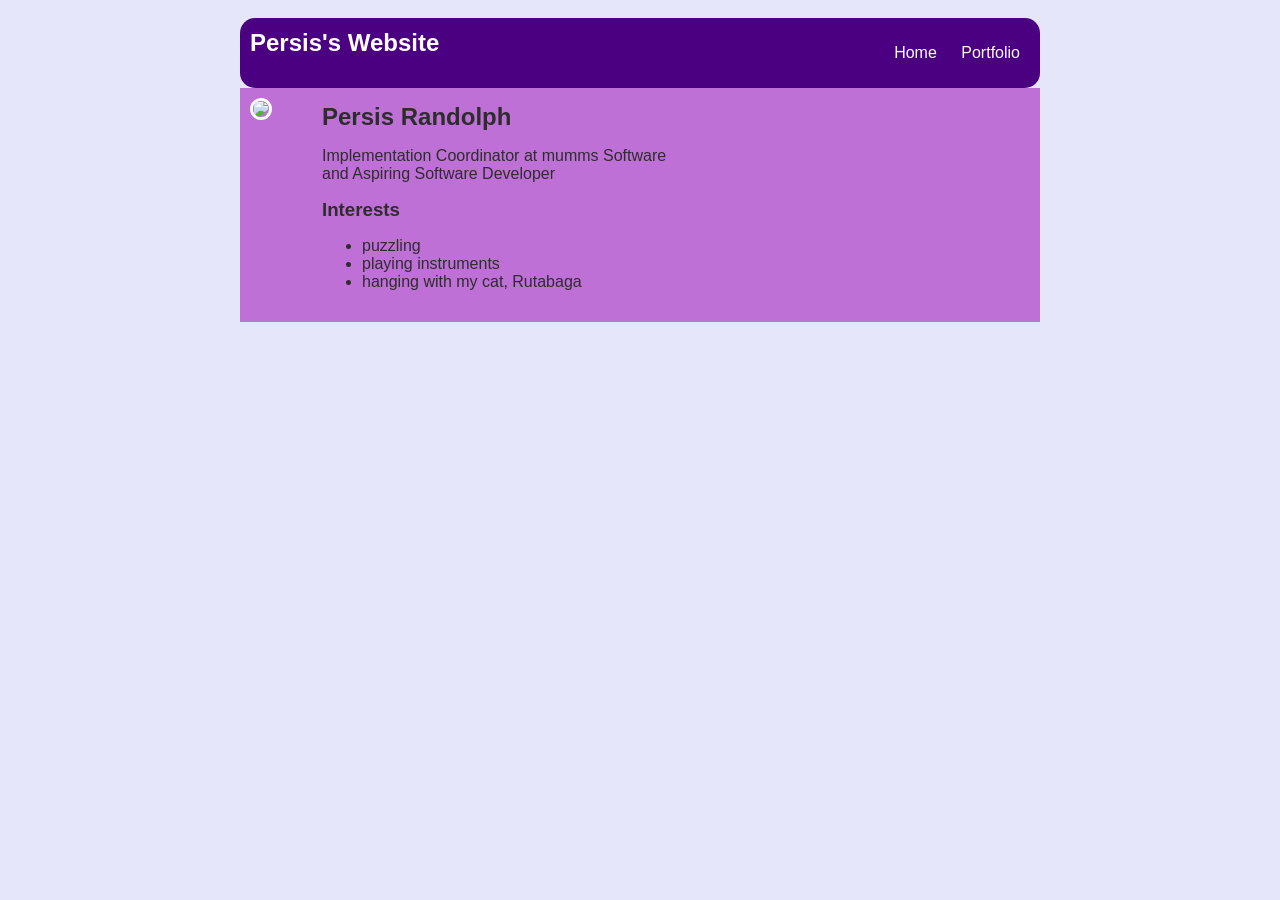
==== index.html @ 28da02a4 "first-website-v1" ====
<!DOCTYPE HTML>
<html>
    <head>
      <title>Persis's Website</title>
      <style>
    body {
        background: rgb(230,230,250);
        color: rgb(45, 45, 45);
        padding: 10px;
        font-family: arial;
    }
    #all-contents {
        max-width: 800px;
        margin: auto;
    }

    /* navigation menu */
    nav {
        background: rgb(75,0,130);
        margin: 0 auto;
        display: flex;
        padding: 10px;
        border-radius: 15px;
    }
    nav h1 {
        display: flex;
        align-items: center;
        color: white;
        flex: 1;
        margin: 0;
        margin-bottom: 20px;
    }
    nav ul {
        list-style-image: none;
    }
    nav li {
        display: inline-block;
        padding: 0 10px;
    }
    nav a {
        text-decoration: none;
        color: #fff;
    }

    /* main container area beneath menu */
    main {
        background: rgb(190,112,214);
        display: flex;
    }
    img {
        border: 3px solid white;
        border-radius: 25px;
    }
    .sidebar {
        margin-right: 25px;
        padding: 10px;
    }
    .sidebar img {
        width: 200px;
    }
    .content {
        flex: 1;
        padding: 15px;
    }
    h2, h3 {
        margin: 0px;
    }
</style>
    </head>
    
    <body>
        <div id="all-contents">
            <nav>
                <h1>Persis's Website</h1>
                <ul>
                    <li>
                        <a href="index.html">Home</a>
                    </li>
                    <li>
                        <a href="portfolio.html">Portfolio</a>
                    </li>
                </ul>
            </nav>
            <main>
                <div class="sidebar">
                    <img src="https://scontent-dfw5-1.xx.fbcdn.net/v/t31.0-8/778742_4230367487981_355377798_o.jpg?_nc_cat=111&ccb=2&_nc_sid=174925&_nc_ohc=YWi-uHtphncAX9IB1Ca&_nc_ht=scontent-dfw5-1.xx&oh=5c35d9d02fff90bdb992a132abdcb127&oe=60135440">
                </div>
                <div class="content">
                    <h2>Persis Randolph</h2>
                    <p>Implementation Coordinator at mumms Software<br>and Aspiring Software Developer</p>
                    <div class="interests">
                        <h3>Interests</h3>
                        <ul>
                            <li>puzzling</li>
                            <li>playing instruments</li>
                            <li>hanging with my cat, Rutabaga</li>
                        </ul>
                    </div>
                </div>
            </main>
        </div>
    </body>
</html>
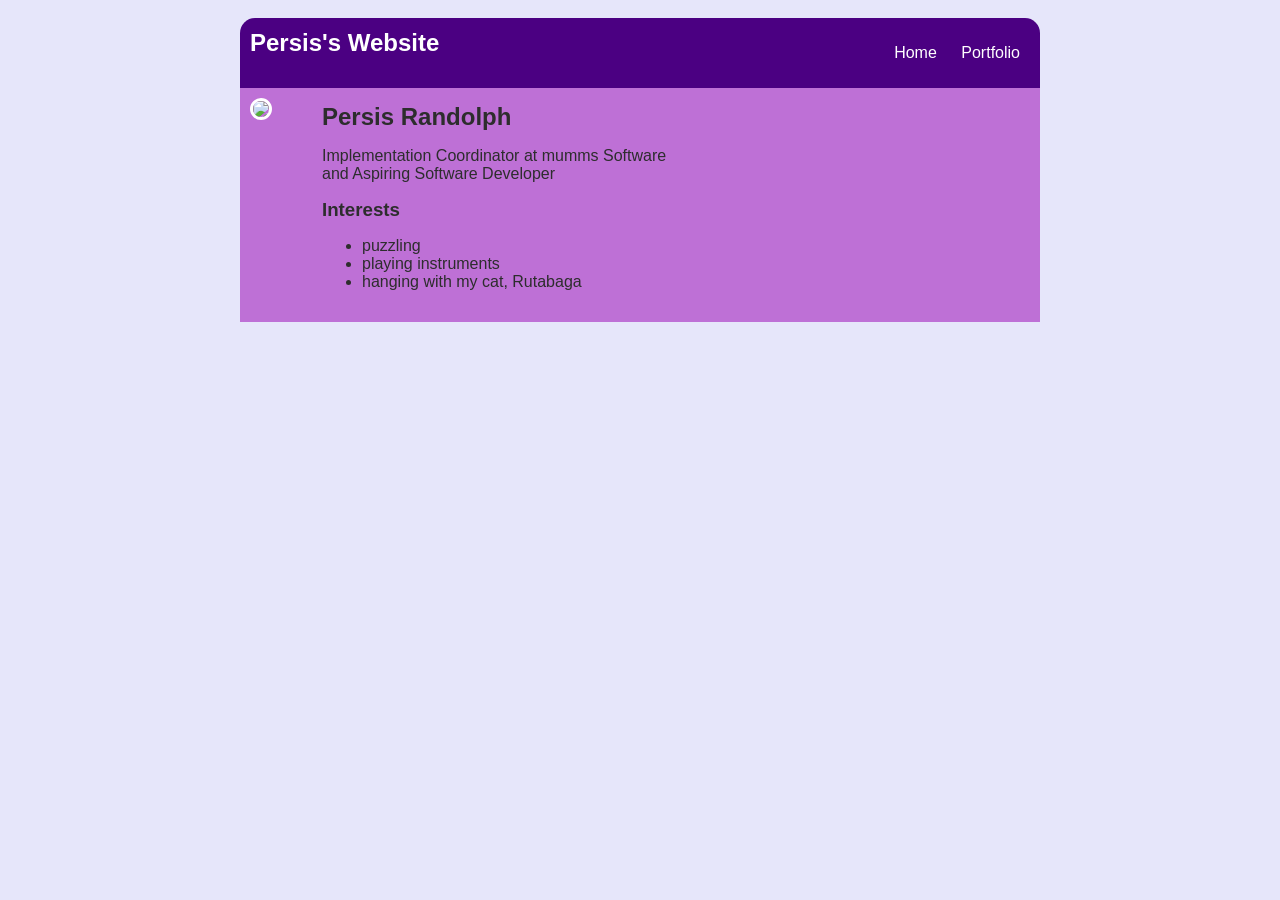
==== commit c80d926c: "add portfolio.html file" ====
--- a/index.html
+++ b/index.html
@@ -3,69 +3,69 @@
     <head>
       <title>Persis's Website</title>
       <style>
-    body {
-        background: rgb(230,230,250);
-        color: rgb(45, 45, 45);
-        padding: 10px;
-        font-family: arial;
-    }
-    #all-contents {
-        max-width: 800px;
-        margin: auto;
-    }
+        body {
+            background: rgb(230,230,250);
+            color: rgb(45, 45, 45);
+            padding: 10px;
+            font-family: arial;
+        }
+        #all-contents {
+            max-width: 800px;
+            margin: auto;
+        }
 
-    /* navigation menu */
-    nav {
-        background: rgb(75,0,130);
-        margin: 0 auto;
-        display: flex;
-        padding: 10px;
-        border-radius: 15px;
-    }
-    nav h1 {
-        display: flex;
-        align-items: center;
-        color: white;
-        flex: 1;
-        margin: 0;
-        margin-bottom: 20px;
-    }
-    nav ul {
-        list-style-image: none;
-    }
-    nav li {
-        display: inline-block;
-        padding: 0 10px;
-    }
-    nav a {
-        text-decoration: none;
-        color: #fff;
-    }
+        /* navigation menu */
+        nav {
+            background: rgb(75,0,130);
+            margin: 0 auto;
+            display: flex;
+            padding: 10px;
+            border-radius: 15px 15px 0 0;
+        }
+        nav h1 {
+            display: flex;
+            align-items: center;
+            color: white;
+            flex: 1;
+            margin: 0;
+            margin-bottom: 20px;
+        }
+        nav ul {
+            list-style-image: none;
+        }
+        nav li {
+            display: inline-block;
+            padding: 0 10px;
+        }   
+        nav a {
+            text-decoration: none;
+            color: #fff;
+        }
 
-    /* main container area beneath menu */
-    main {
-        background: rgb(190,112,214);
-        display: flex;
-    }
-    img {
-        border: 3px solid white;
-        border-radius: 25px;
-    }
-    .sidebar {
-        margin-right: 25px;
-        padding: 10px;
-    }
-    .sidebar img {
-        width: 200px;
-    }
-    .content {
-        flex: 1;
-        padding: 15px;
-    }
-    h2, h3 {
-        margin: 0px;
-    }
-</style>
+        /* main container area beneath menu */
+        main {
+            background: rgb(190,112,214);
+            display: flex;
+        }
+        img {
+            border: 3px solid white;
+            border-radius: 25px;
+        }
+        .sidebar {
+            margin-right: 25px;
+            padding: 10px;
+        }
+        .sidebar img {
+            width: 200px;
+        }
+        .content {
+            flex: 1;
+            padding: 15px;
+        }
+        h2, h3 {
+            margin: 0px;
+        }
+        </style>
     </head>
     
     <body>
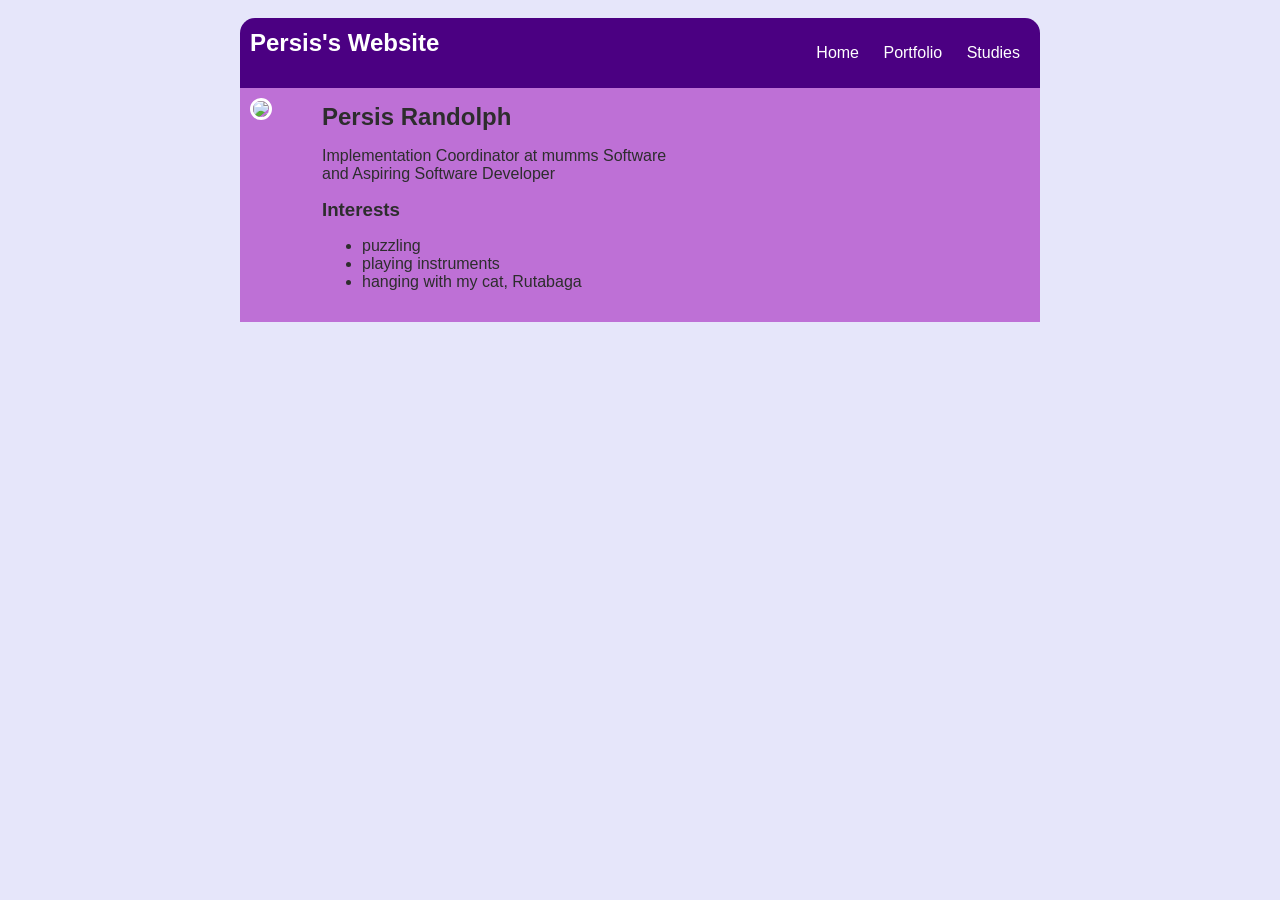
==== commit 67851441: "Updating files" ====
--- a/index.html
+++ b/index.html
@@ -79,6 +79,9 @@
                     <li>
                         <a href="portfolio.html">Portfolio</a>
                     </li>
+                    <li>
+                        <a href="studies.html">Studies</a></a>
+                    </li>
                 </ul>
             </nav>
             <main>
